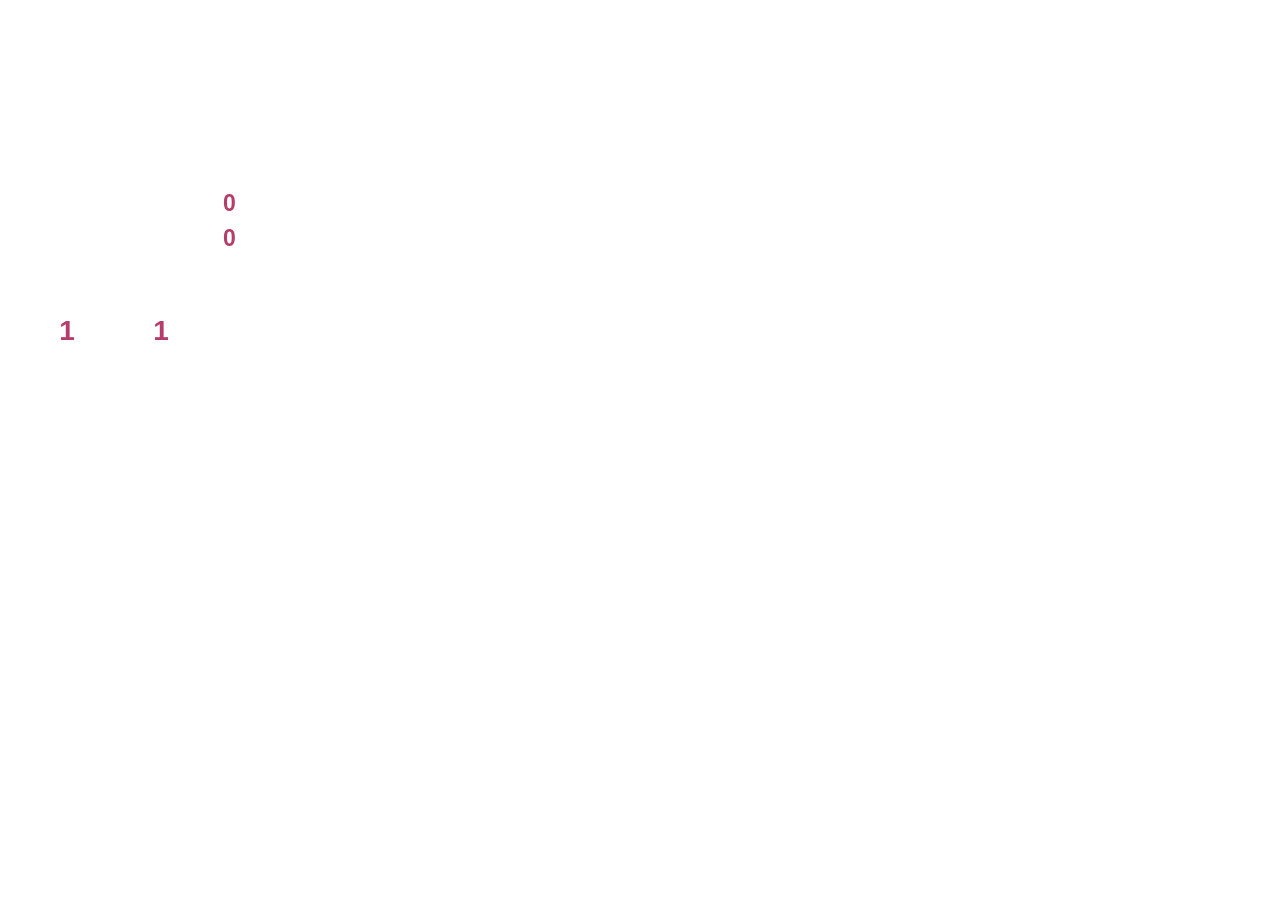
==== overlay.html @ 2cc45526 "overlay.html" ====
<!doctype html>
<html lang="ja">
<head>
  <meta charset="utf-8">
  <meta name="viewport" content="width=1280, initial-scale=1">
  <title>Felice Haruiro Overlay</title>
  <link rel="stylesheet" href="overlay.css">
</head>
<body>
  <div id="overlay" class="overlay">
    <div id="ovAlphaName" class="value team-name alpha-name"></div>
    <div id="ovAlphaScore" class="value score alpha-score">0</div>
    <div id="ovBetaName" class="value team-name beta-name"></div>
    <div id="ovBetaScore" class="value score beta-score">0</div>
    <div id="ovRound" class="value round">1</div>
    <div id="ovGame" class="value game">1</div>
  </div>

  <script type="module" src="app.js"></script>
</body>
</html>
---- overlay.css ----
html,
body {
  width: 1280px;
  height: 720px;
  margin: 0;
  overflow: hidden;
  background: transparent;
}

.overlay {
  position: relative;
  width: 1280px;
  height: 720px;
  background: transparent;
}

.overlay.show-background {
  background: url("background.png") center / 1280px 720px no-repeat;
}

.value {
  position: absolute;
  color: #b43e69;
  font-family: "Hiragino Kaku Gothic ProN", "Yu Gothic", sans-serif;
  font-weight: 800;
  white-space: nowrap;
  text-shadow: 0 1px 2px rgba(255, 255, 255, 0.9);
}

/* 左上パネル：上段α、下段β。チーム名はスコアの手前で右揃え。 */
.team-name {
  left: 35px;
  width: 174px;
  height: 32px;
  overflow: hidden;
  font-size: 19px;
  line-height: 32px;
  text-align: right;
  text-overflow: ellipsis;
}

.alpha-name { top: 187px; }
.beta-name { top: 222px; }

.score {
  left: 214px;
  width: 31px;
  height: 32px;
  font-size: 23px;
  line-height: 32px;
  text-align: center;
}

.alpha-score { top: 187px; }
.beta-score { top: 222px; }

/* 背景画像内のROUND／GAME見出しの下へ数値のみ表示 */
.round,
.game {
  top: 314px;
  width: 70px;
  font-size: 28px;
  line-height: 34px;
  text-align: center;
}

.round { left: 32px; }
.game { left: 126px; }
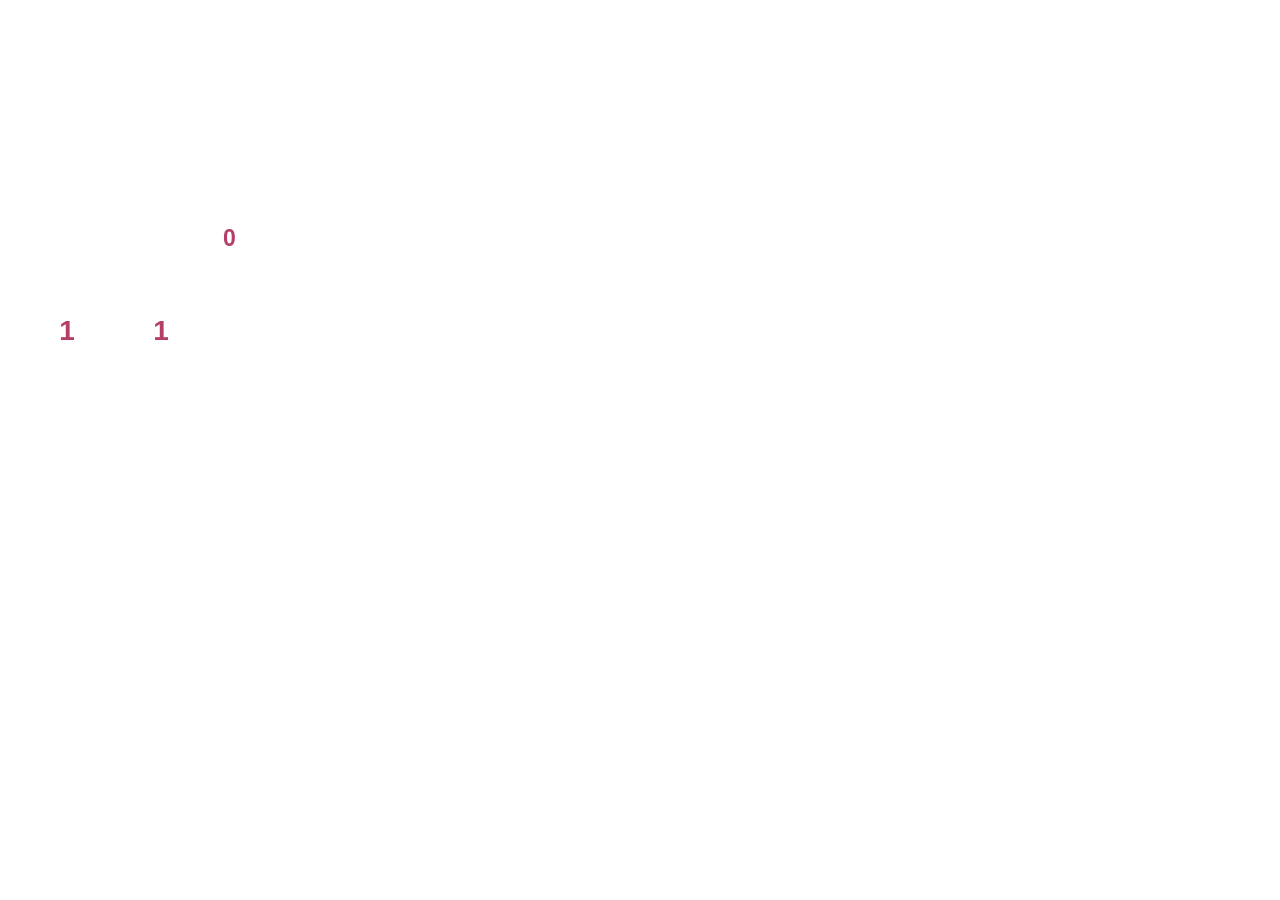
==== commit 775416a6: "overlay.html" ====
--- a/overlay.html
+++ b/overlay.html
@@ -8,8 +8,13 @@
 </head>
 <body>
   <div id="overlay" class="overlay">
-    <div id="ovAlphaName" class="value team-name alpha-name"></div>
-    <div id="ovAlphaScore" class="value score alpha-score">0</div>
+    <div class="value team-name alpha-name">
+      <span id="ovAlphaName" class="team-name-text"></span>
+    </div>
+
+    <div class="value team-name beta-name">
+      <span id="ovBetaName" class="team-name-text"></span>
+    </div>
     <div id="ovBetaName" class="value team-name beta-name"></div>
     <div id="ovBetaScore" class="value score beta-score">0</div>
     <div id="ovRound" class="value round">1</div>
--- a/overlay.css
+++ b/overlay.css
@@ -29,14 +29,16 @@
 
 /* 左上パネル：上段α、下段β。チーム名はスコアの手前で右揃え。 */
 .team-name {
-  left: 35px;
-  width: 174px;
+  left: 25px;
+  width: 171px;
+
   height: 32px;
-  overflow: hidden;
+  overflow: visible;
   font-size: 19px;
   line-height: 32px;
   text-align: right;
-  text-overflow: ellipsis;
+  white-space: nowrap;
+  transform-origin: right center;
 }
 
 .alpha-name { top: 187px; }
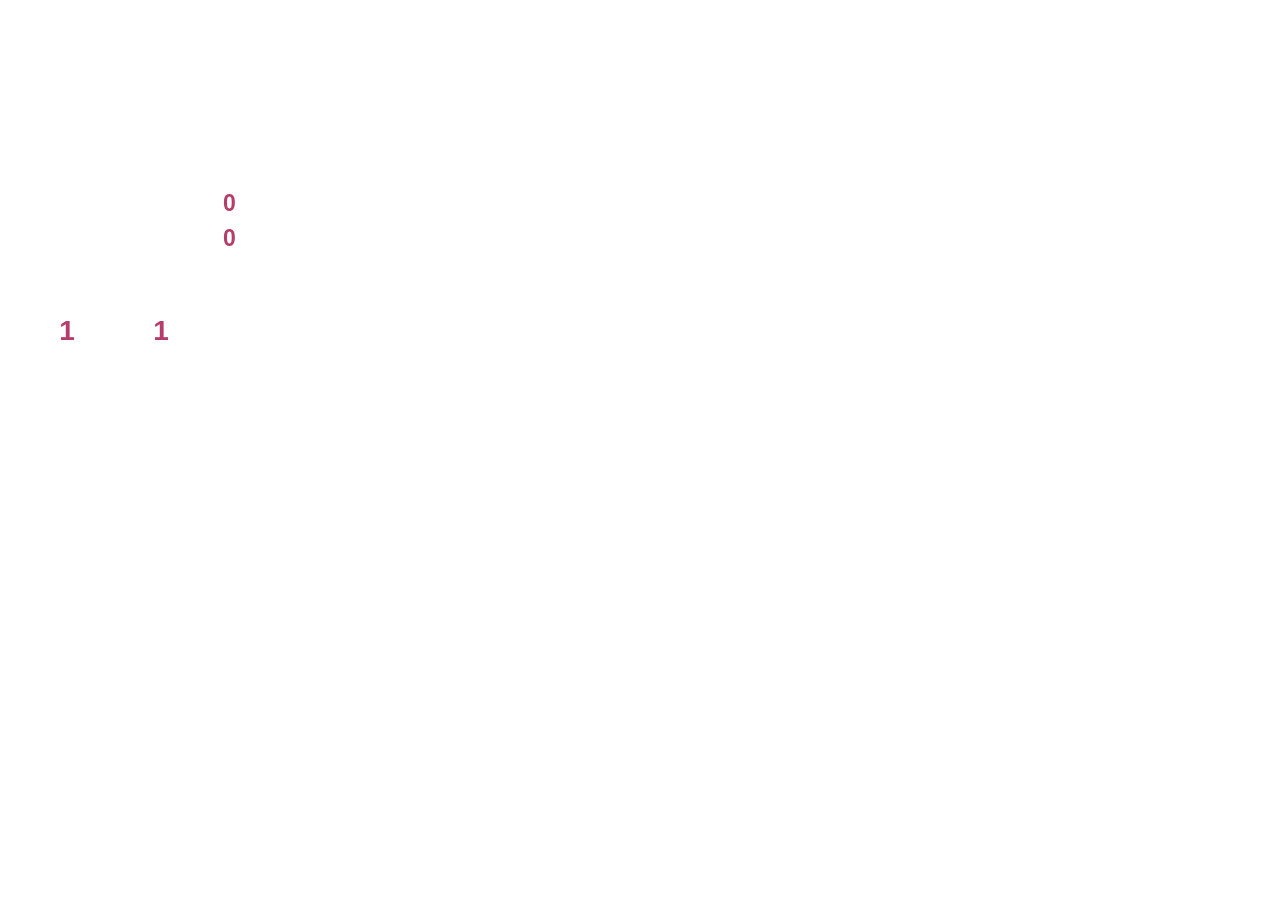
==== commit 1708d59c: "overlay.html" ====
--- a/overlay.html
+++ b/overlay.html
@@ -11,11 +11,10 @@
     <div class="value team-name alpha-name">
       <span id="ovAlphaName" class="team-name-text"></span>
     </div>
-
+    <div id="ovAlphaScore" class="value score alpha-score">0</div>
     <div class="value team-name beta-name">
       <span id="ovBetaName" class="team-name-text"></span>
     </div>
-    <div id="ovBetaName" class="value team-name beta-name"></div>
     <div id="ovBetaScore" class="value score beta-score">0</div>
     <div id="ovRound" class="value round">1</div>
     <div id="ovGame" class="value game">1</div>
--- a/overlay.css
+++ b/overlay.css
@@ -29,14 +29,21 @@
 
 /* 左上パネル：上段α、下段β。チーム名はスコアの手前で右揃え。 */
 .team-name {
-  left: 25px;
-  width: 171px;
+  /* ピンク線の左端から右端まで */
+  left: 35px;
+  width: 161px; /* 35px + 161px = 196px */
 
   height: 32px;
-  overflow: visible;
+  overflow: hidden;
+
   font-size: 19px;
   line-height: 32px;
   text-align: right;
+  white-space: nowrap;
+}
+
+.team-name-text {
+  display: inline-block;
   white-space: nowrap;
   transform-origin: right center;
 }
